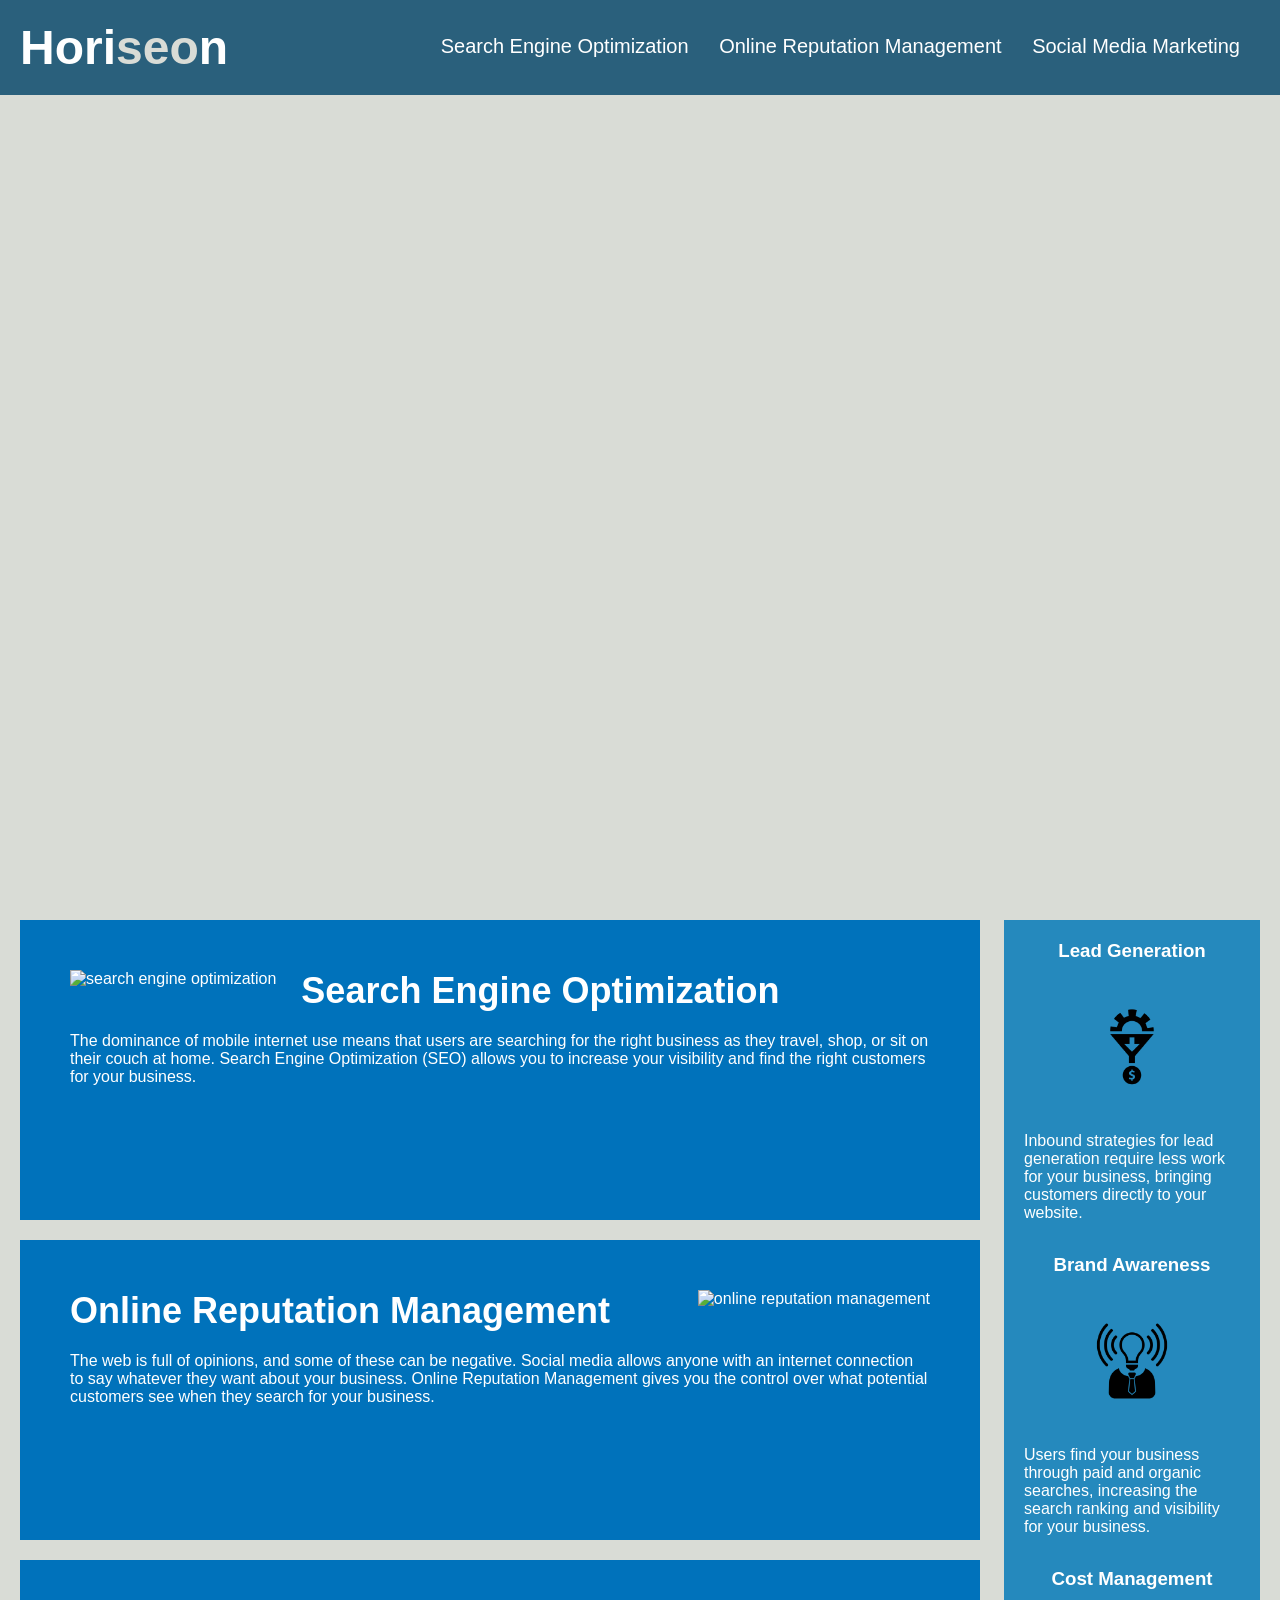
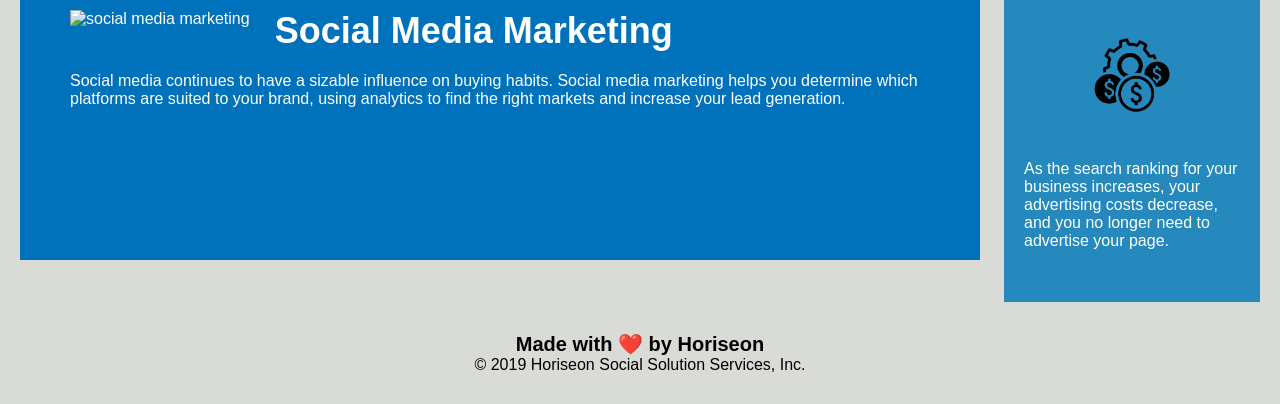
==== starter/index.html @ fe34e909 "updated HTML using semantic tags" ====
<!DOCTYPE html>
<html lang="en-gb">

<head>
    <meta charset="UTF-8" />
    <link rel="stylesheet" href="./assets/css/style.css">
    <title>Horiseon</title>
</head>

<body>
    <header>
        <h1>Hori<span class="seo">seo</span>n</h1>
        <nav>
            <ul>
                <li>
                    <a href="#search-engine-optimization">Search Engine Optimization</a>
                </li>
                <li>
                    <a href="#online-reputation-management">Online Reputation Management</a>
                </li>
                <li>
                    <a href="#social-media-marketing">Social Media Marketing</a>
                </li>
            </ul>
        </nav>
    </header>


    <div class="hero"></div>


    <main>
        <section class="content">
        <section class="search-engine-optimization">
            <img src="./assets/images/search-engine-optimization.jpg"  alt="search engine optimization" class="float-left" />
            <h2>Search Engine Optimization</h2>
            <p>
                The dominance of mobile internet use means that users are searching for the right business as they travel, shop, or sit on their couch at home. Search Engine Optimization (SEO) allows you to increase your visibility and find the right customers for your business.
            </p>
        </section>
        <section id="online-reputation-management" class="online-reputation-management">
            <img src="./assets/images/online-reputation-management.jpg"  alt="online reputation management" class="float-right" />
            <h2>Online Reputation Management</h2>
            <p>
                The web is full of opinions, and some of these can be negative. Social media allows anyone with an internet connection to say whatever they want about your business. Online Reputation Management gives you the control over what potential customers see when they search for your business.
            </p>
        </section>
        <section id="social-media-marketing" class="social-media-marketing">
            <img src="./assets/images/social-media-marketing.jpg"  alt="social media marketing" class="float-left" />
            <h2>Social Media Marketing</h2>
            <p>
                Social media continues to have a sizable influence on buying habits. Social media marketing helps you determine which platforms are suited to your brand, using analytics to find the right markets and increase your lead generation.
            </p>
        </section>
    </section>

    
    <section class="benefits">
        <div class="benefit-lead">
            <h3>Lead Generation</h3>
            <img src="./assets/images/lead-generation.png" alt="lead generation"  />
            <p>
                Inbound strategies for lead generation require less work for your business, bringing customers directly to your website.
            </p>
        </div>
        <div class="benefit-brand">
            <h3>Brand Awareness</h3>
            <img src="./assets/images/brand-awareness.png" alt="brand awareness"  />
            <p>
                Users find your business through paid and organic searches, increasing the search ranking and visibility for your business.
            </p>
        </div>
        <div class="benefit-cost">
            <h3>Cost Management</h3>
            <img src="./assets/images/cost-management.png" alt="cost management" ></img>
            <p>
                As the search ranking for your business increases, your advertising costs decrease, and you no longer need to advertise your page.
            </p>
        </div>
    </section>
</main>


    <footer>
        <h4>Made with ❤️️ by Horiseon</h4>
        <p>
            &copy; 2019 Horiseon Social Solution Services, Inc.
        </p>
    </footer>
</body>

</html>
---- starter/assets/css/style.css ----
* {
    box-sizing: border-box;
    padding: 0;
    margin: 0;
}

body {
    background-color: #d9dcd6;
}

header {
    padding: 20px;
    font-family: 'Trebuchet MS', 'Lucida Sans Unicode', 'Lucida Grande', 'Lucida Sans', Arial, sans-serif;
    background-color: #2a607c;
    color: #ffffff;
}

header h1 {
    display: inline-block;
    font-size: 48px;
}

header h1 .seo {
    color: #d9dcd6;
}

header nav {
    padding-top: 15px;
    margin-right: 20px;
    float: right;
    font-family: 'Gill Sans', 'Gill Sans MT', Calibri, 'Trebuchet MS', sans-serif;
    font-size: 20px;
    list-style-type: none;
}


header nav ul li {
    display: inline-block;
    margin-left: 25px;
}

a {
    color: #ffffff;
    text-decoration: none;
}

p {
    font-size: 16px;
}

.hero {
    height: 800px;
    width: 100%;
    margin-bottom: 25px;
    background-image: url("../images/digital-marketing-meeting.jpg");
    background-size: cover;
    background-position: center;
}

.float-left {
    float: left;
    margin-right: 25px;
}

.float-right {
    float: right;
    margin-left: 25px;
}

.content {
    width: 75%;
    display: inline-block;
    margin-left: 20px;
}

.benefits {
    margin-right: 20px;
    padding: 20px;
    clear: both;
    float: right;
    width: 20%;
    height: 100%;
    font-family: 'Gill Sans', 'Gill Sans MT', Calibri, 'Trebuchet MS', sans-serif;
    background-color: #2589bd;
}

.benefit-lead {
    margin-bottom: 32px;
    color: #ffffff;
}

.benefit-brand {
    margin-bottom: 32px;
    color: #ffffff;
}

.benefit-cost {
    margin-bottom: 32px;
    color: #ffffff;
}

.benefit-lead h3 {
    margin-bottom: 10px;
    text-align: center;
}

.benefit-brand h3 {
    margin-bottom: 10px;
    text-align: center;
}

.benefit-cost h3 {
    margin-bottom: 10px;
    text-align: center;
}

.benefit-lead img {
    display: block;
    margin: 10px auto;
    max-width: 150px;
}

.benefit-brand img {
    display: block;
    margin: 10px auto;
    max-width: 150px;
}

.benefit-cost img {
    display: block;
    margin: 10px auto;
    max-width: 150px;
}

.search-engine-optimization {
    margin-bottom: 20px;
    padding: 50px;
    height: 300px;
    font-family: 'Gill Sans', 'Gill Sans MT', Calibri, 'Trebuchet MS', sans-serif;
    background-color: #0072bb;
    color: #ffffff;
}

.online-reputation-management {
    margin-bottom: 20px;
    padding: 50px;
    height: 300px;
    font-family: 'Gill Sans', 'Gill Sans MT', Calibri, 'Trebuchet MS', sans-serif;
    background-color: #0072bb;
    color: #ffffff;
}

.social-media-marketing {
    margin-bottom: 20px;
    padding: 50px;
    height: 300px;
    font-family: 'Gill Sans', 'Gill Sans MT', Calibri, 'Trebuchet MS', sans-serif;
    background-color: #0072bb;
    color: #ffffff;
}

.search-engine-optimization img {
    max-height: 200px;
}

.online-reputation-management img {
    max-height: 200px;
}

.social-media-marketing img {
    max-height: 200px;
}

.search-engine-optimization h2 {
    margin-bottom: 20px;
    font-size: 36px;
}

.online-reputation-management h2 {
    margin-bottom: 20px;
    font-size: 36px;
}

.social-media-marketing h2 {
    margin-bottom: 20px;
    font-size: 36px;
}

footer {
    padding: 30px;
    clear: both;
    font-family: 'Trebuchet MS', 'Lucida Sans Unicode', 'Lucida Grande', 'Lucida Sans', Arial, sans-serif;
    text-align: center;
}

footer h4 {
    font-size: 20px;
}
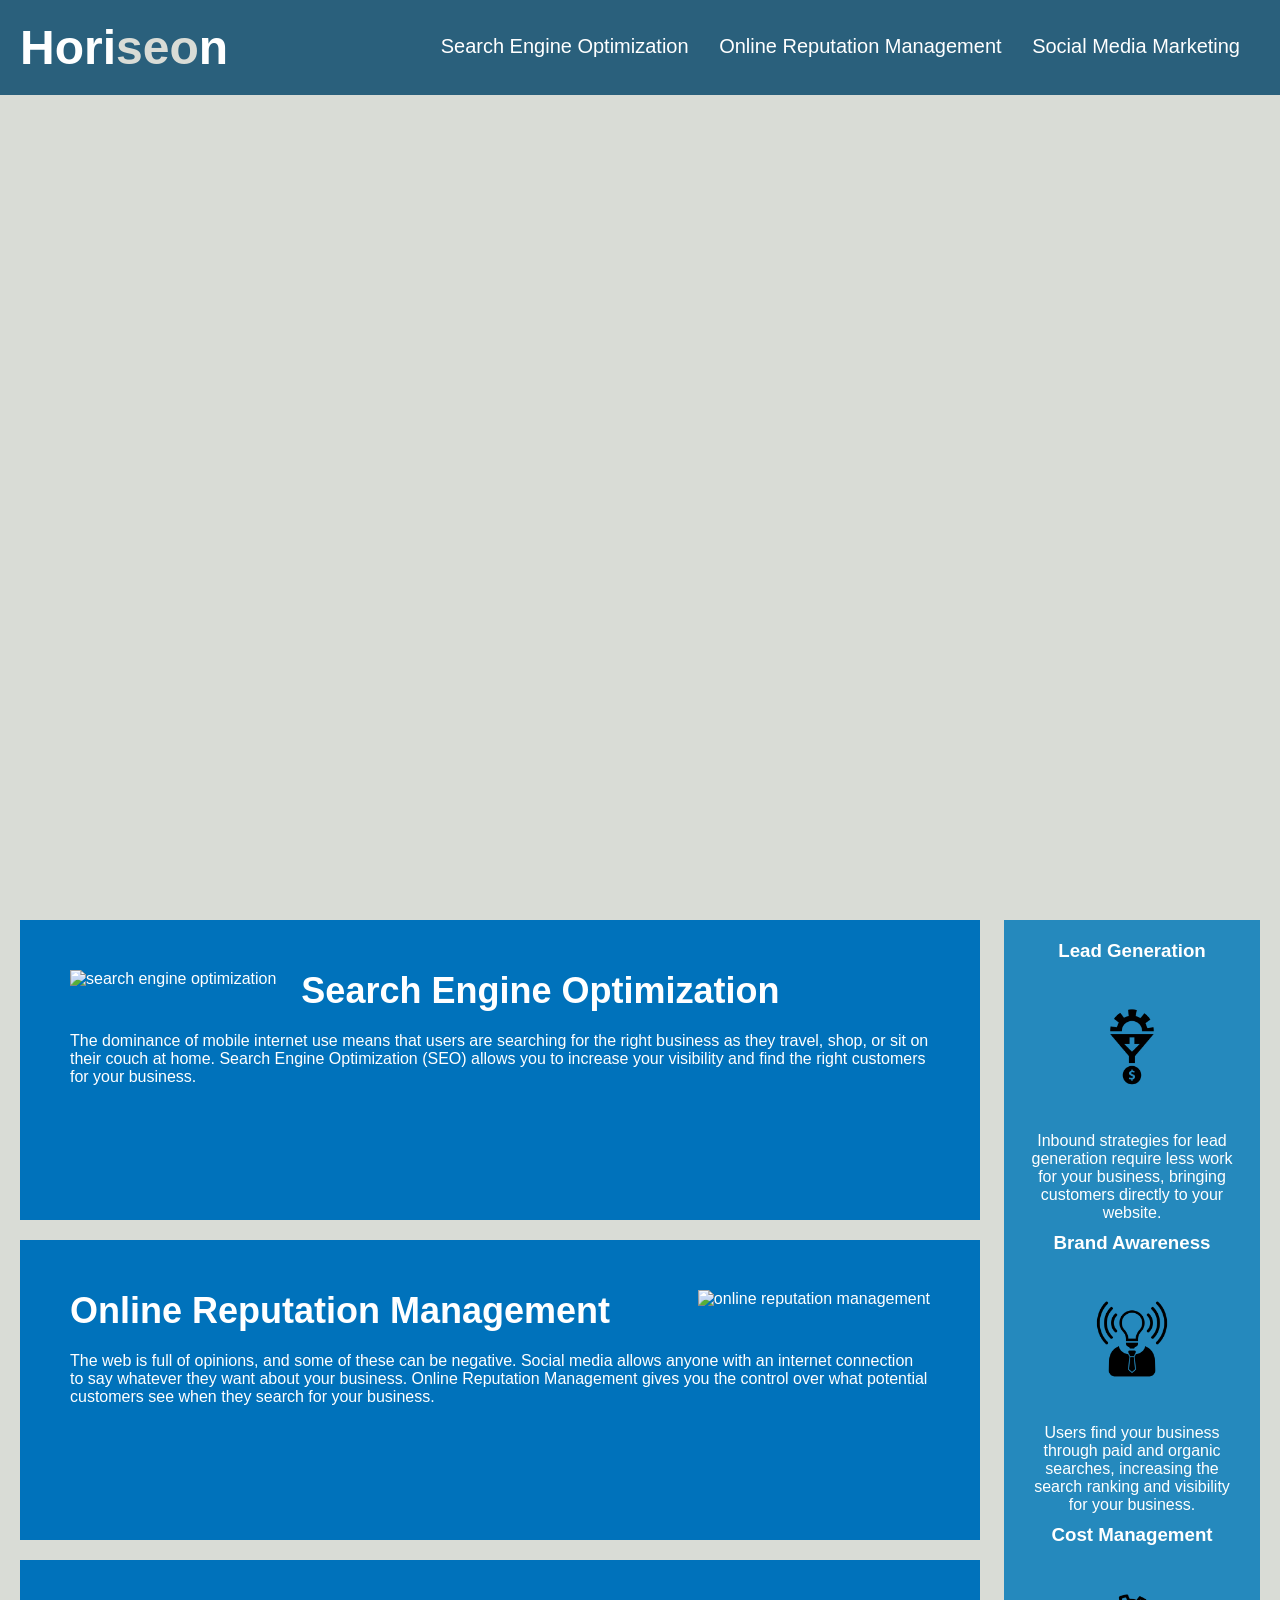
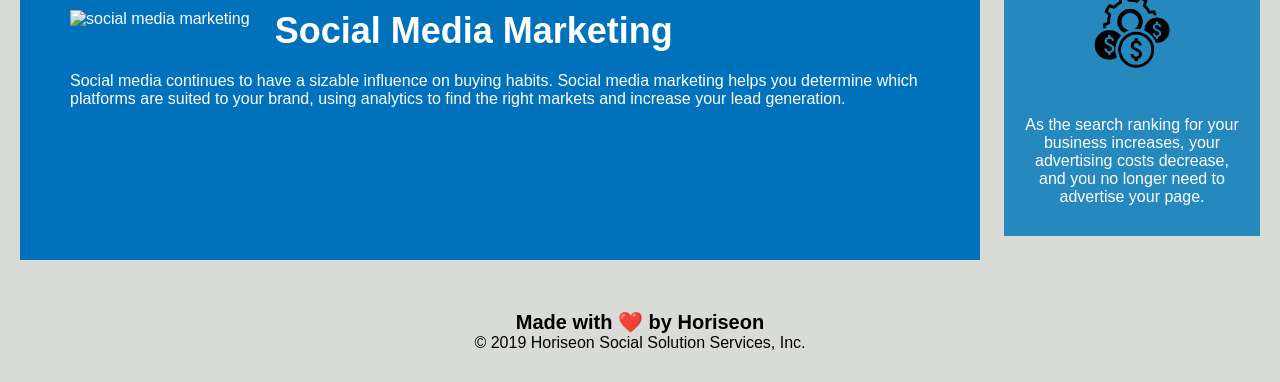
==== commit a22c012a: "continued to apply semenatic html and refactored CSS" ====
--- a/starter/index.html
+++ b/starter/index.html
@@ -1,12 +1,10 @@
 <!DOCTYPE html>
 <html lang="en-gb">
-
 <head>
-    <meta charset="UTF-8" />
+    <meta charset="UTF-8">
     <link rel="stylesheet" href="./assets/css/style.css">
     <title>Horiseon</title>
 </head>
-
 <body>
     <header>
         <h1>Hori<span class="seo">seo</span>n</h1>
@@ -24,59 +22,55 @@
             </ul>
         </nav>
     </header>
-
-
     <div class="hero"></div>
-
-
     <main>
         <section class="content">
-        <section class="search-engine-optimization">
-            <img src="./assets/images/search-engine-optimization.jpg"  alt="search engine optimization" class="float-left" />
-            <h2>Search Engine Optimization</h2>
-            <p>
+            <article class="articles">
+                <img src="./assets/images/search-engine-optimization.jpg"  alt="search engine optimization" class="float-left">
+                <h2>Search Engine Optimization</h2>
+                <p>
                 The dominance of mobile internet use means that users are searching for the right business as they travel, shop, or sit on their couch at home. Search Engine Optimization (SEO) allows you to increase your visibility and find the right customers for your business.
-            </p>
+                </p>
+            </article>
+            <article id="online-reputation-management" class="articles">
+                <img src="./assets/images/online-reputation-management.jpg"  alt="online reputation management" class="float-right">
+                <h2>Online Reputation Management</h2>
+                <p>
+                    The web is full of opinions, and some of these can be negative. Social media allows anyone with an internet connection to say whatever they want about your business. Online Reputation Management gives you the control over what potential customers see when they search for your business.
+                </p>
+            </article>
+            <article id="social-media-marketing" class="articles">
+                <img src="./assets/images/social-media-marketing.jpg"  alt="social media marketing" class="float-left">
+                <h2>Social Media Marketing</h2>
+                <p>
+                Social media continues to have a sizable influence on buying habits. Social media marketing helps you determine which platforms are suited to your brand, using analytics to find the right markets and increase your lead generation.
+                </p>
+            </article>
         </section>
-        <section id="online-reputation-management" class="online-reputation-management">
-            <img src="./assets/images/online-reputation-management.jpg"  alt="online reputation management" class="float-right" />
-            <h2>Online Reputation Management</h2>
-            <p>
-                The web is full of opinions, and some of these can be negative. Social media allows anyone with an internet connection to say whatever they want about your business. Online Reputation Management gives you the control over what potential customers see when they search for your business.
-            </p>
-        </section>
-        <section id="social-media-marketing" class="social-media-marketing">
-            <img src="./assets/images/social-media-marketing.jpg"  alt="social media marketing" class="float-left" />
-            <h2>Social Media Marketing</h2>
-            <p>
-                Social media continues to have a sizable influence on buying habits. Social media marketing helps you determine which platforms are suited to your brand, using analytics to find the right markets and increase your lead generation.
-            </p>
-        </section>
-    </section>
 
     
-    <section class="benefits">
-        <div class="benefit-lead">
+    <section class="benefits-section">
+        <article class="benefits">
             <h3>Lead Generation</h3>
-            <img src="./assets/images/lead-generation.png" alt="lead generation"  />
+            <img src="./assets/images/lead-generation.png" alt="lead generation">
             <p>
                 Inbound strategies for lead generation require less work for your business, bringing customers directly to your website.
             </p>
-        </div>
-        <div class="benefit-brand">
+        </article>
+        <article class="benefits">
             <h3>Brand Awareness</h3>
-            <img src="./assets/images/brand-awareness.png" alt="brand awareness"  />
+            <img src="./assets/images/brand-awareness.png" alt="brand awareness">
             <p>
                 Users find your business through paid and organic searches, increasing the search ranking and visibility for your business.
             </p>
-        </div>
-        <div class="benefit-cost">
+        </article>
+        <article class="benefits">
             <h3>Cost Management</h3>
-            <img src="./assets/images/cost-management.png" alt="cost management" ></img>
+            <img src="./assets/images/cost-management.png" alt="cost management">
             <p>
                 As the search ranking for your business increases, your advertising costs decrease, and you no longer need to advertise your page.
             </p>
-        </div>
+        </article>
     </section>
 </main>
 
--- a/starter/assets/css/style.css
+++ b/starter/assets/css/style.css
@@ -32,7 +32,6 @@
     font-size: 20px;
     list-style-type: none;
 }
-
 
 header nav ul li {
     display: inline-block;
@@ -73,7 +72,7 @@
     margin-left: 20px;
 }
 
-.benefits {
+.benefits-section {
     margin-right: 20px;
     padding: 20px;
     clear: both;
@@ -84,55 +83,20 @@
     background-color: #2589bd;
 }
 
-.benefit-lead {
+.benefits {
     margin-bottom: 32px;
     color: #ffffff;
-}
-
-.benefit-brand {
-    margin-bottom: 32px;
-    color: #ffffff;
-}
-
-.benefit-cost {
-    margin-bottom: 32px;
-    color: #ffffff;
-}
-
-.benefit-lead h3 {
     margin-bottom: 10px;
     text-align: center;
 }
 
-.benefit-brand h3 {
-    margin-bottom: 10px;
-    text-align: center;
-}
-
-.benefit-cost h3 {
-    margin-bottom: 10px;
-    text-align: center;
-}
-
-.benefit-lead img {
+.benefits img {
     display: block;
     margin: 10px auto;
     max-width: 150px;
 }
 
-.benefit-brand img {
-    display: block;
-    margin: 10px auto;
-    max-width: 150px;
-}
-
-.benefit-cost img {
-    display: block;
-    margin: 10px auto;
-    max-width: 150px;
-}
-
-.search-engine-optimization {
+.articles {
     margin-bottom: 20px;
     padding: 50px;
     height: 300px;
@@ -141,47 +105,11 @@
     color: #ffffff;
 }
 
-.online-reputation-management {
-    margin-bottom: 20px;
-    padding: 50px;
-    height: 300px;
-    font-family: 'Gill Sans', 'Gill Sans MT', Calibri, 'Trebuchet MS', sans-serif;
-    background-color: #0072bb;
-    color: #ffffff;
-}
-
-.social-media-marketing {
-    margin-bottom: 20px;
-    padding: 50px;
-    height: 300px;
-    font-family: 'Gill Sans', 'Gill Sans MT', Calibri, 'Trebuchet MS', sans-serif;
-    background-color: #0072bb;
-    color: #ffffff;
-}
-
-.search-engine-optimization img {
+.articles img {
     max-height: 200px;
 }
 
-.online-reputation-management img {
-    max-height: 200px;
-}
-
-.social-media-marketing img {
-    max-height: 200px;
-}
-
-.search-engine-optimization h2 {
-    margin-bottom: 20px;
-    font-size: 36px;
-}
-
-.online-reputation-management h2 {
-    margin-bottom: 20px;
-    font-size: 36px;
-}
-
-.social-media-marketing h2 {
+h2 {
     margin-bottom: 20px;
     font-size: 36px;
 }
